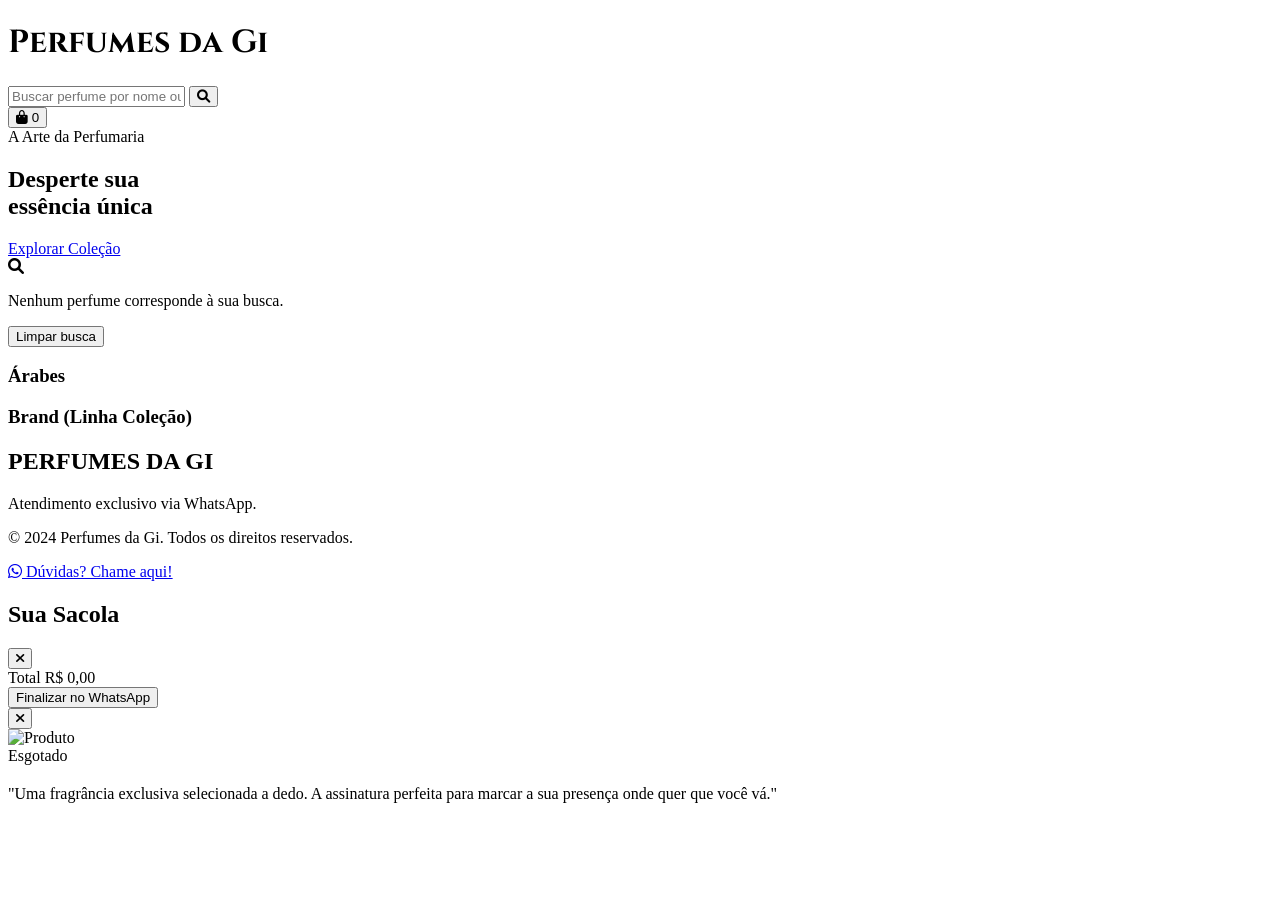
==== index.html @ 77d06a32 "Update index.html" ====
<!DOCTYPE html>
<html lang="pt-BR">
<head>
    <meta charset="UTF-8">
    <meta name="viewport" content="width=device-width, initial-scale=1.0">
    <title>Perfumes da Gi | Alta Perfumaria</title>
    <script src="https://cdn.tailwindcss.com"></script>
    <link href="https://cdnjs.cloudflare.com/ajax/libs/font-awesome/6.0.0/css/all.min.css" rel="stylesheet">
    <link href="https://fonts.googleapis.com/css2?family=Cinzel:wght@400;500;600;700&family=Montserrat:wght@300;400;500;600&family=Playfair+Display:ital,wght@0,400;0,600;0,700;1,400&display=swap" rel="stylesheet">
    
    <script>
        tailwind.config = {
            theme: {
                extend: { 
                    fontFamily: {
                        serif: ['"Playfair Display"', 'serif'],
                        sans: ['"Montserrat"', 'sans-serif'],
                    },
                    colors: { 
                        gold: { DEFAULT: '#D4AF37', light: '#F9F1D8' },
                        midnight: '#0A0A0A'
                    } 
                }
            }
        }
    </script>
    <style>
        html { scroll-behavior: smooth; }
        ::-webkit-scrollbar { width: 6px; height: 6px; }
        ::-webkit-scrollbar-track { background: #f1f1f1; }
        ::-webkit-scrollbar-thumb { background: #D4AF37; border-radius: 10px; }
        
        .product-image {
            width: 100%;
            height: 100%;
            object-fit: contain; 
            padding: 1rem; 
        }
    </style>
</head>
<body class="bg-[#FAFAFA] text-gray-800 font-sans antialiased selection:bg-gold selection:text-white relative">

    <header class="bg-white/90 backdrop-blur-sm text-midnight sticky top-0 z-40 border-b border-gray-100 shadow-sm">
        <div class="container mx-auto px-4 md:px-6 py-3 flex flex-col md:flex-row gap-4 justify-between items-center">
            <h1 class="text-3xl font-bold tracking-widest uppercase text-midnight" style="font-family: 'Cinzel', serif;">
                Perfumes da Gi
            </h1>
            
            <div class="relative w-full md:w-96">
                <input type="text" id="search-input" onkeyup="window.searchProducts()" placeholder="Buscar perfume por nome ou marca..." class="w-full bg-gray-50 border border-gray-200 rounded-full py-2 pl-5 pr-12 text-sm focus:border-gold focus:ring-1 focus:ring-gold outline-none transition">
                <button class="absolute right-3 top-1/2 -translate-y-1/2 text-gray-400 hover:text-gold">
                    <i class="fas fa-search"></i>
                </button>
            </div>

            <button onclick="window.toggleCart()" class="relative p-2 group transition duration-300">
                <i class="fas fa-shopping-bag text-2xl group-hover:text-gold transition-colors"></i>
                <span id="cart-count" class="absolute top-0 right-0 bg-gold text-white text-[10px] font-bold rounded-full h-5 w-5 flex items-center justify-center shadow-md">0</span>
            </button>
        </div>
    </header>

    <section id="hero-section" class="relative bg-midnight text-white py-24 flex items-center justify-center overflow-hidden transition-all duration-500">
        <div class="absolute inset-0 bg-[url('https://www.transparenttextures.com/patterns/stardust.png')] opacity-20"></div>
        <div class="relative z-10 text-center px-4 max-w-3xl">
            <span class="text-gold uppercase tracking-[0.3em] text-sm font-semibold mb-3 block">A Arte da Perfumaria</span>
            <h2 class="text-4xl md:text-6xl font-serif mb-5 leading-tight">Desperte sua <br/><span class="italic text-gold">essência única</span></h2>
            <a href="#catalogo" class="inline-block border border-gold text-gold hover:bg-gold hover:text-midnight px-8 py-3 uppercase tracking-widest text-xs transition-all duration-500 rounded-sm">Explorar Coleção</a>
        </div>
    </section>

    <main id="catalogo" class="container mx-auto px-4 md:px-6 py-16">
        
        <div id="search-count" class="hidden text-center text-sm text-gray-500 mb-8 font-medium italic"></div>

        <div id="no-results" class="hidden text-center py-20 text-gray-500 flex flex-col items-center gap-4">
            <i class="fas fa-search text-5xl opacity-30"></i>
            <p class="text-xl font-light">Nenhum perfume corresponde à sua busca.</p>
            <button onclick="window.clearSearch()" class="text-gold hover:underline">Limpar busca</button>
        </div>

        <div id="section-arabes" class="mb-20 product-section">
            <div class="text-center mb-10">
                <h3 class="text-4xl font-serif text-midnight mb-2">Árabes</h3>
                <div class="w-16 h-px bg-gold mx-auto"></div>
            </div>
            <div id="grid-arabes" class="grid grid-cols-1 sm:grid-cols-2 md:grid-cols-3 lg:grid-cols-4 gap-8">
            </div>
        </div>

        <div id="section-brand" class="mb-10 product-section">
            <div class="text-center mb-10">
                <h3 class="text-4xl font-serif text-midnight mb-2">Brand <span class="text-xl font-light italic text-gray-500">(Linha Coleção)</span></h3>
                <div class="w-16 h-px bg-gold mx-auto"></div>
            </div>
            <div id="grid-brand" class="grid grid-cols-1 sm:grid-cols-2 md:grid-cols-3 lg:grid-cols-4 gap-8">
            </div>
        </div>
    </main>

    <footer class="bg-midnight text-white py-12 border-t-4 border-gold">
        <div class="container mx-auto px-6 text-center">
            <h2 class="text-2xl font-serif tracking-widest mb-4">PERFUMES DA GI</h2>
            <p class="text-sm text-gray-400 font-light">Atendimento exclusivo via WhatsApp.</p>
            <p class="text-sm text-gray-400 font-light mt-2">&copy; 2024 Perfumes da Gi. Todos os direitos reservados.</p>
        </div>
    </footer>

    <a href="https://wa.me/5592994246242?text=Ol%C3%A1%21%20Gostaria%20de%20tirar%20uma%20d%C3%BAvida%20sobre%20os%20perfumes." target="_blank" class="fixed bottom-6 right-6 bg-[#25D366] text-white w-14 h-14 rounded-full flex items-center justify-center shadow-xl hover:scale-110 hover:shadow-green-500/30 transition-all duration-300 z-30 group">
        <i class="fab fa-whatsapp text-3xl"></i>
        <span class="absolute right-16 bg-white text-midnight text-xs font-semibold px-3 py-1.5 rounded shadow-lg opacity-0 group-hover:opacity-100 transition-opacity duration-300 pointer-events-none whitespace-nowrap border border-gray-100">
            Dúvidas? Chame aqui!
        </span>
    </a>

    <div id="cart-overlay" onclick="window.toggleCart()" class="fixed inset-0 bg-black/40 backdrop-blur-sm z-50 hidden opacity-0 transition-opacity duration-300"></div>
    
    <div id="cart-sidebar" class="fixed inset-y-0 right-0 w-full md:w-96 bg-white shadow-2xl transform translate-x-full transition-transform duration-500 z-50 flex flex-col">
        <div class="px-6 py-5 bg-white border-b flex justify-between items-center">
            <h2 class="text-2xl font-serif text-midnight">Sua Sacola</h2>
            <button onclick="window.toggleCart()" class="text-gray-400 hover:text-gold transition-colors duration-300 text-xl"><i class="fas fa-times"></i></button>
        </div>
        
        <div id="cart-items" class="p-6 flex-1 overflow-y-auto flex flex-col gap-6"></div>
        
        <div class="p-6 bg-gray-50 border-t border-gray-100">
            <div class="flex justify-between font-serif text-xl text-midnight mb-6">
                <span>Total</span>
                <span id="cart-total">R$ 0,00</span>
            </div>
            <button onclick="window.checkout()" class="w-full bg-midnight text-white uppercase tracking-widest text-sm py-4 rounded-sm hover:bg-gold transition-colors duration-500 shadow-lg">
                Finalizar no WhatsApp
            </button>
        </div>
    </div>

    <div id="product-modal" class="fixed inset-0 bg-black/70 backdrop-blur-md z-[60] hidden flex items-center justify-center p-4 opacity-0 transition-opacity duration-300" onclick="if(event.target === this) window.closeProductModal()">
        <div id="product-modal-content" class="bg-white rounded-lg shadow-2xl w-full max-w-4xl relative overflow-hidden flex flex-col md:flex-row transform scale-95 transition-transform duration-300 max-h-[90vh]">
            
            <button onclick="window.closeProductModal()" class="absolute top-4 right-4 text-gray-400 hover:text-midnight z-10 transition-colors text-2xl bg-white/80 rounded-full w-8 h-8 flex items-center justify-center">
                <i class="fas fa-times"></i>
            </button>

            <div class="w-full md:w-1/2 bg-gray-50 flex items-center justify-center p-8 border-b md:border-b-0 md:border-r border-gray-100 relative min-h-[300px]">
                <img id="modal-img" src="" alt="Produto" class="max-h-[400px] w-full object-contain drop-shadow-xl">
                <div id="modal-esgotado" class="hidden absolute top-4 left-4 bg-midnight text-white text-xs uppercase tracking-wider px-3 py-1 rounded-full shadow-md z-10">Esgotado</div>
            </div>

            <div class="w-full md:w-1/2 p-8 md:p-12 flex flex-col justify-center bg-white overflow-y-auto">
                <span id="modal-brand" class="text-gold uppercase tracking-widest text-xs font-semibold mb-2"></span>
                <h2 id="modal-name" class="text-3xl md:text-4xl font-serif text-midnight mb-4 leading-tight"></h2>
                <div class="w-12 h-px bg-gold mb-4"></div>
                <p id="modal-price" class="text-3xl text-gray-800 font-light mb-6"></p>
                
                <p class="text-sm text-gray-500 mb-8 leading-relaxed italic">
                    "Uma fragrância exclusiva selecionada a dedo. A assinatura perfeita para marcar a sua presença onde quer que você vá."
                </p>

                <div id="modal-action-btn" class="mt-auto">
                    </div>
            </div>
        </div>
    </div>

    <script type="module">
        import { initializeApp } from "https://www.gstatic.com/firebasejs/12.11.0/firebase-app.js";
        import { getFirestore, collection, onSnapshot } from "https://www.gstatic.com/firebasejs/12.11.0/firebase-firestore.js";

        const firebaseConfig = {
            apiKey: "AIzaSyBBzLjq-FsBI7nK97MvF_-FMNEDDakbs3o",
            authDomain: "elegance-perfum.firebaseapp.com",
            projectId: "elegance-perfum",
            storageBucket: "elegance-perfum.firebasestorage.app",
            messagingSenderId: "12599337514",
            appId: "1:12599337514:web:b83c321202fc48ba73d953"
        };

        const app = initializeApp(firebaseConfig);
        const db = getFirestore(app);

        let products = [];
        let cart = [];

        onSnapshot(collection(db, "produtos"), (snapshot) => {
            products = [];
            snapshot.forEach((doc) => {
                products.push({ id: doc.id, ...doc.data() }); 
            });
            window.renderProducts(products);
            cart = cart.filter(cartItem => products.some(p => p.id === cartItem.id));
            window.updateCart(); 
        });

        window.renderProducts = function(productsToRender = products) {
            const gridArabes = document.getElementById('grid-arabes');
            const gridBrand = document.getElementById('grid-brand');
            const noResults = document.getElementById('no-results');
            const sectionArabes = document.getElementById('section-arabes');
            const sectionBrand = document.getElementById('section-brand');
            
            gridArabes.innerHTML = ''; gridBrand.innerHTML = '';
            
            let countArabes = 0;
            let countBrand = 0;

            productsToRender.forEach(p => {
                const isEsgotado = p.stock <= 0;
                
                const imageHtml = p.image && p.image !== "" 
                    ? `<img src="${p.image}" alt="${p.name}" class="product-image transform group-hover:scale-105 transition-transform duration-700">`
                    : `<span class="text-gray-400 font-serif tracking-widest text-xs uppercase transform group-hover:scale-110 transition-transform duration-700 p-4 text-center">sem imagem</span>`;

                const card = `
                    <div class="group bg-white rounded-xl shadow-sm hover:shadow-2xl transition-all duration-500 border border-gray-100 overflow-hidden relative flex flex-col">
                        <div onclick="window.openProductModal('${p.id}')" class="h-64 bg-gradient-to-br from-gray-50 to-gray-100 flex items-center justify-center overflow-hidden relative border-b border-gray-100 cursor-pointer">
                            ${imageHtml}
                            <div class="absolute inset-0 bg-black/0 group-hover:bg-black/5 transition-colors duration-300 z-0"></div>
                            ${isEsgotado ? '<div class="absolute top-3 right-3 bg-midnight text-white text-[10px] uppercase tracking-wider px-3 py-1 rounded-full shadow-md z-10">Esgotado</div>' : ''}
                        </div>
                        
                        <div class="p-5 flex flex-col flex-1 bg-white relative z-10">
                            <h4 onclick="window.openProductModal('${p.id}')" class="text-base font-serif text-midnight mb-1 hover:text-gold transition-colors line-clamp-2 h-12 cursor-pointer">${p.name}</h4>
                            <p class="text-xl text-gray-800 font-light mb-5">R$ ${parseFloat(p.price).toFixed(2).replace('.', ',')}</p>
                            
                            <div class="mt-auto">
                                ${isEsgotado 
                                    ? '<button disabled class="w-full border border-gray-200 text-gray-400 py-2.5 uppercase tracking-widest text-xs cursor-not-allowed rounded-sm">Indisponível</button>' 
                                    : `<button onclick="window.addToCart('${p.id}', this)" class="w-full bg-white border border-midnight text-midnight py-2.5 uppercase tracking-widest text-xs hover:bg-midnight hover:text-white transition-all duration-300 rounded-sm">Adicionar à Sacola</button>`}
                            </div>
                        </div>
                    </div>
                `;
                
                const brandLower = (p.brand || '').toLowerCase();
                const isArabes = (brandLower === 'arabes' || brandLower === 'arábes' || brandLower === 'boticario');

                if(isArabes) {
                    gridArabes.innerHTML += card;
                    countArabes++;
                } else {
                    gridBrand.innerHTML += card;
                    countBrand++;
                }
            });

            sectionArabes.classList.toggle('hidden', countArabes === 0);
            sectionBrand.classList.toggle('hidden', countBrand === 0);
            noResults.classList.toggle('hidden', productsToRender.length > 0);
        }

        window.openProductModal = function(id) {
            const p = products.find(prod => prod.id === id);
            if (!p) return;

            const modal = document.getElementById('product-modal');
            const modalContent = document.getElementById('product-modal-content');
            
            const brandLower = (p.brand || '').toLowerCase();
            const brandName = (brandLower === 'arabes' || brandLower === 'arábes' || brandLower === 'boticario') ? 'Árabes' : 'Brand';
            
            document.getElementById('modal-name').innerText = p.name;
            document.getElementById('modal-brand').innerText = `Linha ${brandName}`;
            document.getElementById('modal-price').innerText = `R$ ${parseFloat(p.price).toFixed(2).replace('.', ',')}`;
            
            const imgEl = document.getElementById('modal-img');
            if (p.image && p.image !== "") {
                imgEl.src = p.image;
                imgEl.classList.remove('hidden');
            } else {
                imgEl.classList.add('hidden');
            }

            const isEsgotado = p.stock <= 0;
            document.getElementById('modal-esgotado').classList.toggle('hidden', !isEsgotado);

            const btnContainer = document.getElementById('modal-action-btn');
            if (isEsgotado) {
                btnContainer.innerHTML = '<button disabled class="w-full bg-gray-100 text-gray-400 py-4 uppercase tracking-widest text-sm cursor-not-allowed rounded-sm">Produto Esgotado</button>';
            } else {
                btnContainer.innerHTML = `<button onclick="window.addToCart('${p.id}', this); setTimeout(window.closeProductModal, 1000);" class="w-full bg-midnight text-white py-4 uppercase tracking-widest text-sm hover:bg-gold transition-colors duration-500 rounded-sm shadow-lg">Adicionar à Sacola</button>`;
            }

            modal.classList.remove('hidden');
            setTimeout(() => {
                modal.classList.remove('opacity-0');
                modalContent.classList.remove('scale-95');
                modalContent.classList.add('scale-100');
            }, 10);
        }

        window.closeProductModal = function() {
            const modal = document.getElementById('product-modal');
            const modalContent = document.getElementById('product-modal-content');
            
            modal.classList.add('opacity-0');
            modalContent.classList.remove('scale-100');
            modalContent.classList.add('scale-95');
            
            setTimeout(() => {
                modal.classList.add('hidden');
            }, 300);
        }

        window.searchProducts = function() {
            const searchTerm = document.getElementById('search-input').value.toLowerCase().trim();
            const heroSection = document.getElementById('hero-section');
            const searchCount = document.getElementById('search-count');
            
            if (searchTerm === "") {
                heroSection.classList.remove('hidden');
                searchCount.classList.add('hidden');
                window.renderProducts(products);
                return;
            }

            const filteredProducts = products.filter(p => 
                p.name.toLowerCase().includes(searchTerm) || 
                p.brand.toLowerCase().includes(searchTerm)
            );
            
            heroSection.classList.add('hidden');
            searchCount.classList.remove('hidden');
            
            if (filteredProducts.length === 0) {
                searchCount.innerHTML = `Nenhum perfume encontrado para "<b>${searchTerm}</b>"`;
            } else if (filteredProducts.length === 1) {
                searchCount.innerHTML = `1 perfume encontrado`;
            } else {
                searchCount.innerHTML = `${filteredProducts.length} perfumes encontrados`;
            }

            window.renderProducts(filteredProducts);
        }

        window.clearSearch = function() {
            document.getElementById('search-input').value = '';
            window.searchProducts();
        }

        window.toggleCart = function() {
            const sidebar = document.getElementById('cart-sidebar');
            const overlay = document.getElementById('cart-overlay');
            
            sidebar.classList.toggle('translate-x-full');
            
            if(sidebar.classList.contains('translate-x-full')) {
                overlay.classList.add('opacity-0');
                setTimeout(() => overlay.classList.add('hidden'), 300);
            } else {
                overlay.classList.remove('hidden');
                setTimeout(() => overlay.classList.remove('opacity-0'), 10);
            }
        }

        window.addToCart = function(id, btnElement) {
            const product = products.find(p => p.id === id);
            if(product && product.stock > 0) {
                const item = cart.find(i => i.id === id);
                if(item) {                     if(item.qtd < product.stock) item.qtd++;
                    else {
                        alert('Estoque máximo atingido para este item.');
                        return;
                    }
                } else {
                    cart.push({...product, qtd: 1});
                }
                
                if(btnElement) {
                    const originalText = btnElement.innerText;
                    btnElement.innerText = "Adicionado ✓";
                    btnElement.classList.add('bg-gold', 'text-white', 'border-gold');
                    btnElement.classList.remove('bg-white', 'text-midnight', 'border-midnight');
                    setTimeout(() => {
                        btnElement.innerText = originalText;
                        btnElement.classList.remove('bg-gold', 'text-white', 'border-gold');
                        btnElement.classList.add('bg-midnight', 'text-white');
                        if(btnElement.classList.contains('py-2.5')) {
                             btnElement.classList.add('bg-white', 'text-midnight', 'border-midnight');
                             btnElement.classList.remove('bg-midnight', 'text-white');
                        }
                    }, 1500);
                }
                
                window.updateCart();
            }
        }

        window.removeFromCart = function(index) {
            cart.splice(index, 1);
            window.updateCart();
        }

        window.updateCart = function() {
            const container = document.getElementById('cart-items');
            let total = 0;
            let count = 0;

            if (cart.length === 0) {
                container.innerHTML = `
                    <div class="h-full flex flex-col items-center justify-center text-gray-400 space-y-4 mt-20">
                        <i class="fas fa-shopping-bag text-5xl opacity-30 mb-4"></i>
                        <p class="font-light text-lg">Sua sacola está vazia.</p>
                    </div>`;
            } else {
                container.innerHTML = '';
                cart.forEach((item, index) => {
                    total += item.price * item.qtd;
                    count += item.qtd;
                    
                    const imgInCart = item.image && item.image !== "" 
                        ? `<img src="${item.image}" alt="${item.name}" class="w-16 h-16 object-contain p-1 border rounded-sm">`
                        : `<div class="w-16 h-16 bg-gray-100 rounded-sm flex items-center justify-center text-[8px] text-gray-400 font-serif uppercase text-center p-1 border">sem<br>imagem</div>`;

                    container.innerHTML += `
                        <div class="flex gap-4 items-center border-b border-gray-100 pb-4">
                            ${imgInCart}
                            <div class="flex-1">
                                <p class="font-serif text-sm text-midnight">${item.name}</p>
                                <p class="text-xs text-gray-500 mt-1">Qtd: ${item.qtd}</p>
                                <p class="text-sm font-semibold text-gold mt-1">R$ ${item.price.toFixed(2).replace('.', ',')}</p>
                            </div>
                            <button onclick="window.removeFromCart(${index})" class="text-gray-300 hover:text-red-500 transition-colors p-2"><i class="fas fa-trash"></i></button>
                        </div>
                    `;
                });
            }

            document.getElementById('cart-total').innerText = `R$ ${total.toFixed(2).replace('.', ',')}`;
            document.getElementById('cart-count').innerText = count;
        }

        window.checkout = function() {
            if(cart.length === 0) return alert('Sua sacola está vazia!');
            
            let text = "Ola! Gostaria de fazer o seguinte pedido na Perfumes da Gi:%0A%0A";
            let total = 0;
            
            cart.forEach(item => {
                const brandLower = (item.brand || '').toLowerCase();
                const brandName = (brandLower === 'arabes' || brandLower === 'arábes' || brandLower === 'boticario') ? 'Árabes' : 'Brand';

                text += `- ${item.qtd}x ${item.name} (${brandName}) | R$ ${(item.price * item.qtd).toFixed(2).replace('.', ',')}%0A`;
                total += item.price * item.qtd;
            });
            
            text += `%0A*Total do Pedido: R$ ${total.toFixed(2).replace('.', ',')}*%0A%0AAguardo o retorno para confirmar e combinar a entrega/pagamento.`;
            
            const numero = "5592994246242"; 
            window.open(`https://wa.me/${numero}?text=${text}`, '_blank');
        }
    </script>
</body>
</html>
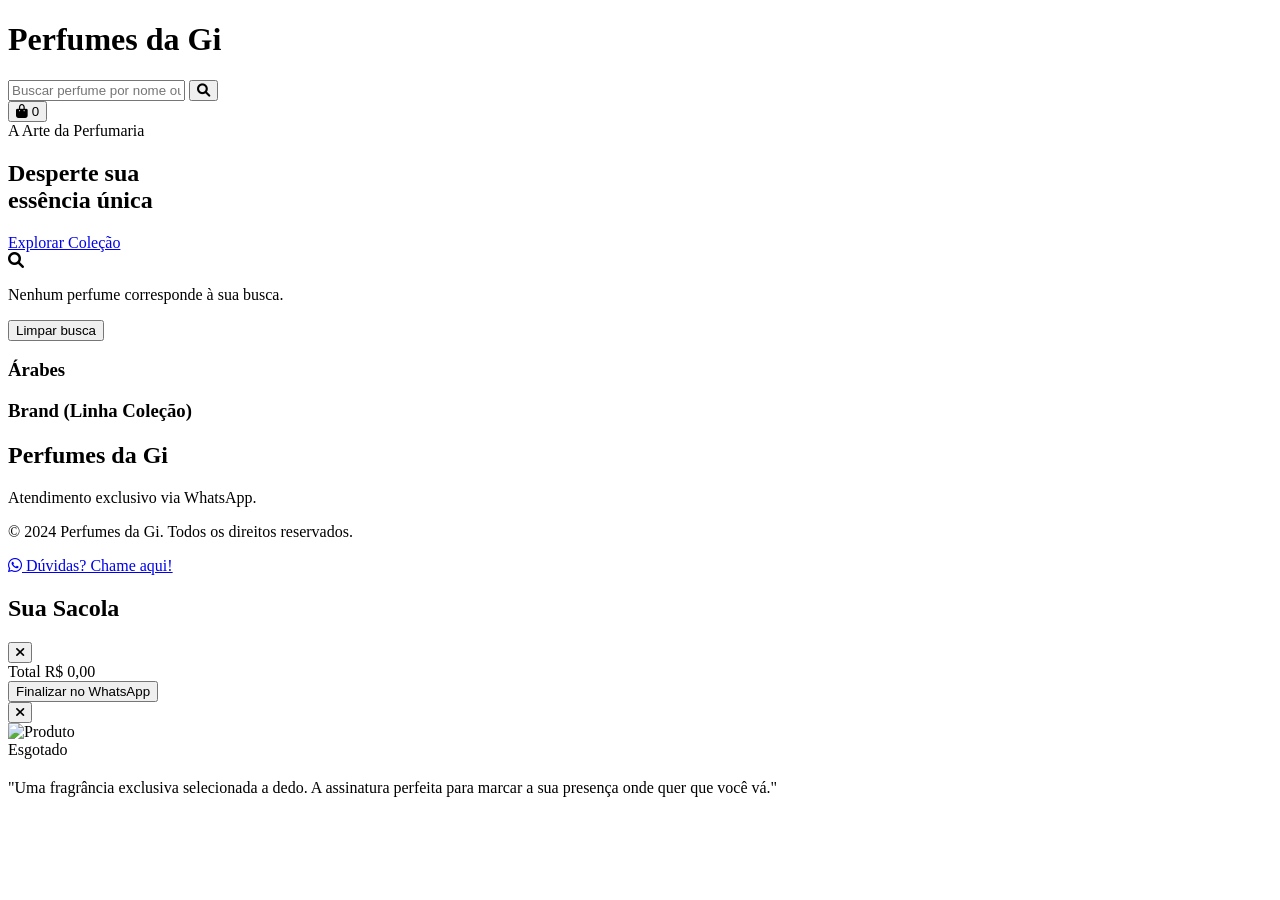
==== commit b7565e85: "Update index.html" ====
--- a/index.html
+++ b/index.html
@@ -6,7 +6,7 @@
     <title>Perfumes da Gi | Alta Perfumaria</title>
     <script src="https://cdn.tailwindcss.com"></script>
     <link href="https://cdnjs.cloudflare.com/ajax/libs/font-awesome/6.0.0/css/all.min.css" rel="stylesheet">
-    <link href="https://fonts.googleapis.com/css2?family=Cinzel:wght@400;500;600;700&family=Montserrat:wght@300;400;500;600&family=Playfair+Display:ital,wght@0,400;0,600;0,700;1,400&display=swap" rel="stylesheet">
+    <link href="https://fonts.googleapis.com/css2?family=Great+Vibes&family=Cinzel:wght@400;500;600;700&family=Montserrat:wght@300;400;500;600&family=Playfair+Display:ital,wght@0,400;0,600;0,700;1,400&display=swap" rel="stylesheet">
     
     <script>
         tailwind.config = {
@@ -15,6 +15,7 @@
                     fontFamily: {
                         serif: ['"Playfair Display"', 'serif'],
                         sans: ['"Montserrat"', 'sans-serif'],
+                        vibes: ['"Great Vibes"', 'cursive'] // Fonte nova configurada aqui
                     },
                     colors: { 
                         gold: { DEFAULT: '#D4AF37', light: '#F9F1D8' },
@@ -42,7 +43,8 @@
 
     <header class="bg-white/90 backdrop-blur-sm text-midnight sticky top-0 z-40 border-b border-gray-100 shadow-sm">
         <div class="container mx-auto px-4 md:px-6 py-3 flex flex-col md:flex-row gap-4 justify-between items-center">
-            <h1 class="text-3xl font-bold tracking-widest uppercase text-midnight" style="font-family: 'Cinzel', serif;">
+            
+            <h1 class="text-4xl md:text-5xl text-midnight font-vibes drop-shadow-sm py-1">
                 Perfumes da Gi
             </h1>
             
@@ -64,8 +66,8 @@
         <div class="absolute inset-0 bg-[url('https://www.transparenttextures.com/patterns/stardust.png')] opacity-20"></div>
         <div class="relative z-10 text-center px-4 max-w-3xl">
             <span class="text-gold uppercase tracking-[0.3em] text-sm font-semibold mb-3 block">A Arte da Perfumaria</span>
-            <h2 class="text-4xl md:text-6xl font-serif mb-5 leading-tight">Desperte sua <br/><span class="italic text-gold">essência única</span></h2>
-            <a href="#catalogo" class="inline-block border border-gold text-gold hover:bg-gold hover:text-midnight px-8 py-3 uppercase tracking-widest text-xs transition-all duration-500 rounded-sm">Explorar Coleção</a>
+            <h2 class="text-4xl md:text-6xl font-serif mb-5 leading-tight">Desperte sua <br/><span class="font-vibes text-gold text-5xl md:text-7xl font-normal leading-none mt-2 block">essência única</span></h2>
+            <a href="#catalogo" class="inline-block border border-gold text-gold hover:bg-gold hover:text-midnight px-8 py-3 uppercase tracking-widest text-xs transition-all duration-500 rounded-sm mt-4">Explorar Coleção</a>
         </div>
     </section>
 
@@ -100,7 +102,7 @@
 
     <footer class="bg-midnight text-white py-12 border-t-4 border-gold">
         <div class="container mx-auto px-6 text-center">
-            <h2 class="text-2xl font-serif tracking-widest mb-4">PERFUMES DA GI</h2>
+            <h2 class="text-4xl font-vibes mb-4 drop-shadow-sm text-gold">Perfumes da Gi</h2>
             <p class="text-sm text-gray-400 font-light">Atendimento exclusivo via WhatsApp.</p>
             <p class="text-sm text-gray-400 font-light mt-2">&copy; 2024 Perfumes da Gi. Todos os direitos reservados.</p>
         </div>
@@ -356,7 +358,8 @@
             const product = products.find(p => p.id === id);
             if(product && product.stock > 0) {
                 const item = cart.find(i => i.id === id);
-                if(item) {                     if(item.qtd < product.stock) item.qtd++;
+                if(item) {
+                    if(item.qtd < product.stock) item.qtd++;
                     else {
                         alert('Estoque máximo atingido para este item.');
                         return;
@@ -451,5 +454,3 @@
     </script>
 </body>
 </html>
-
-                    
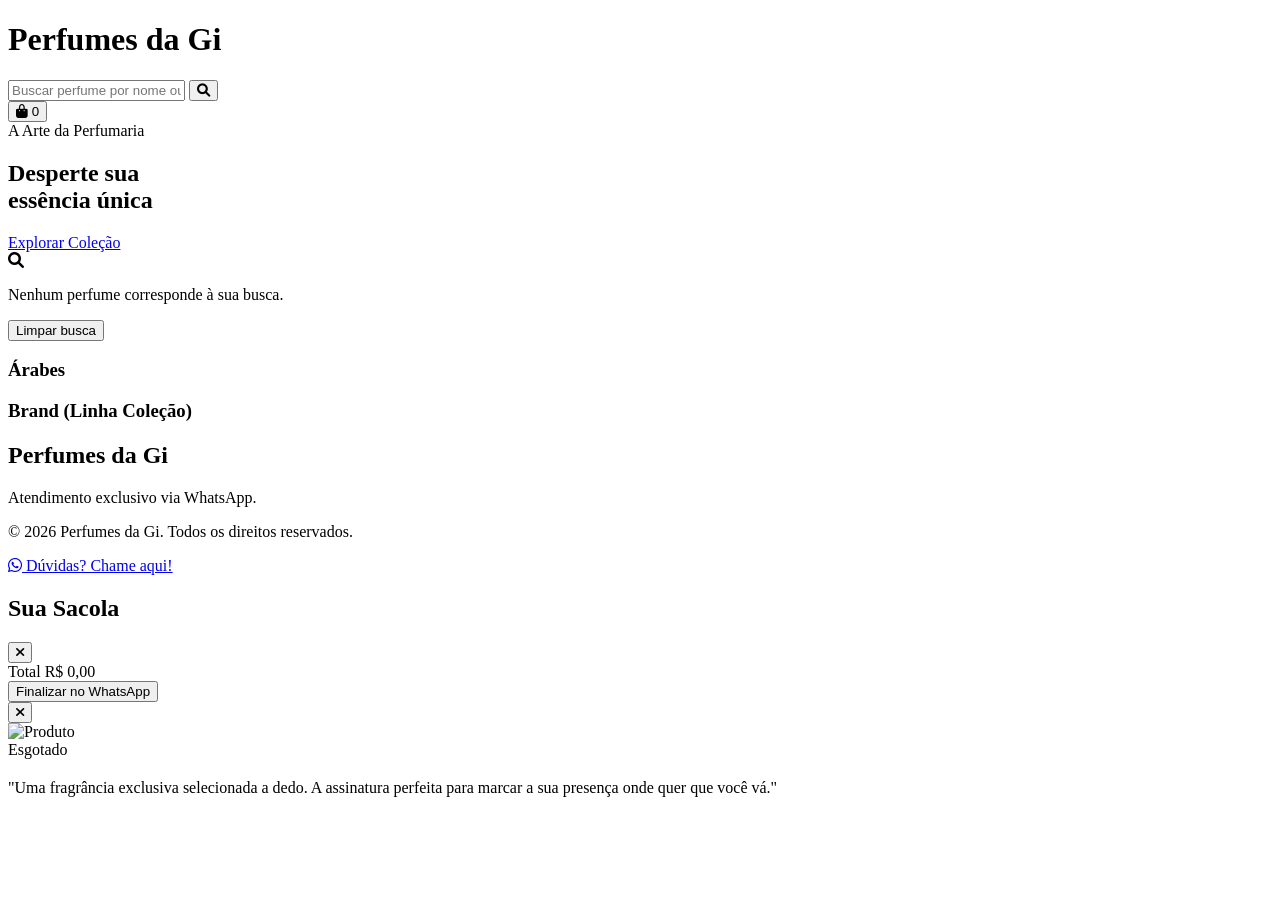
==== commit 60ebc548: "Update index.html" ====
--- a/index.html
+++ b/index.html
@@ -104,7 +104,7 @@
         <div class="container mx-auto px-6 text-center">
             <h2 class="text-4xl font-vibes mb-4 drop-shadow-sm text-gold">Perfumes da Gi</h2>
             <p class="text-sm text-gray-400 font-light">Atendimento exclusivo via WhatsApp.</p>
-            <p class="text-sm text-gray-400 font-light mt-2">&copy; 2024 Perfumes da Gi. Todos os direitos reservados.</p>
+            <p class="text-sm text-gray-400 font-light mt-2">&copy; 2026 Perfumes da Gi. Todos os direitos reservados.</p>
         </div>
     </footer>
 
